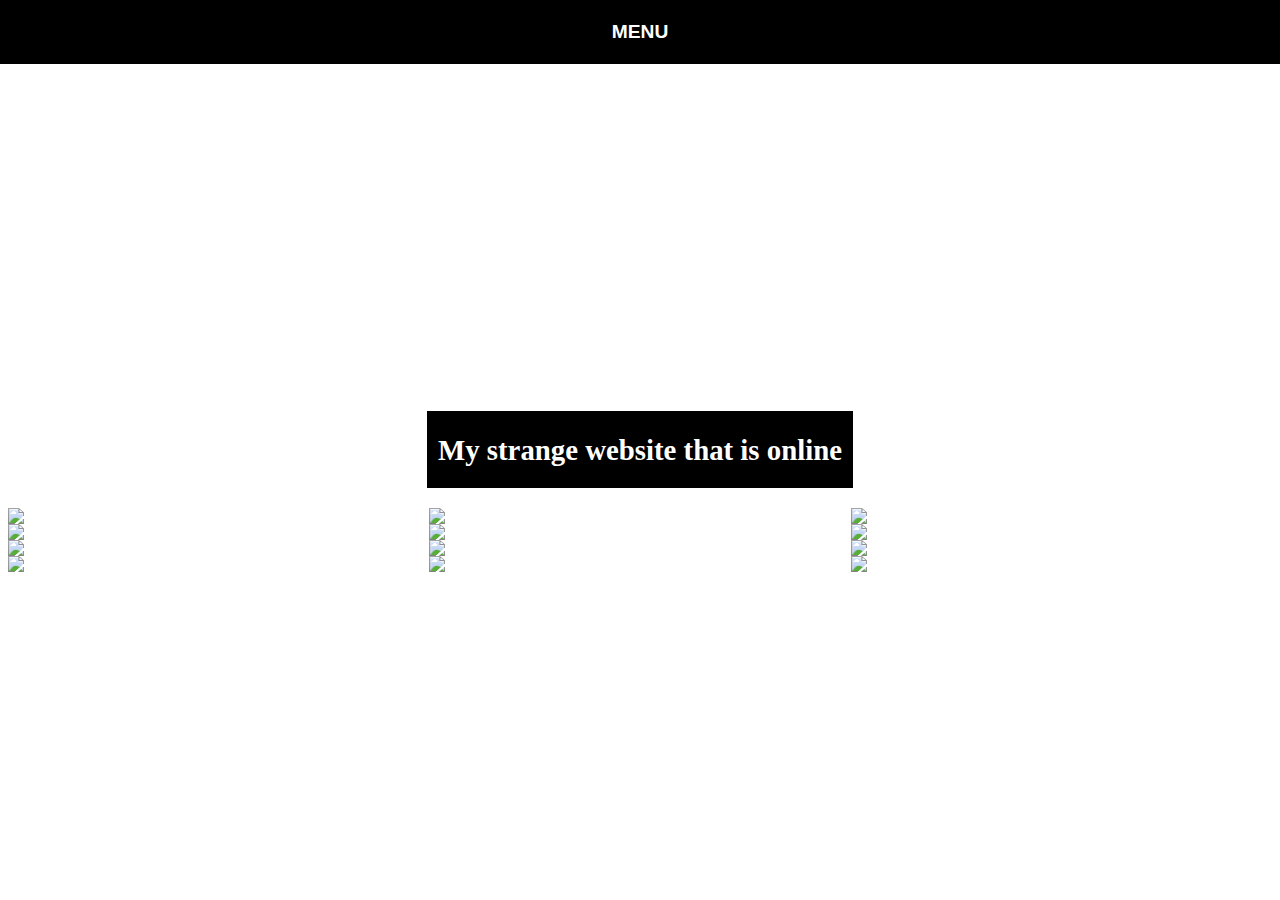
==== src/index.html @ ff0f814d "Back to the drawing board" ====
<!DOCTYPE html>
<html lang="en">
<head>
  <meta charset="UTF-8">
  <meta name="viewport" content="width=device-width, initial-scale=1.0">
  <title>Minimalist POF</title>
  <link rel="stylesheet" href="style.css">
</head>
<body>

  <header>
    <h1>MENU</h1>
  </header>

  <main>
    <h1 class="main-title">My strange website that is online</h1>

    <div class="image-grid">
      <!--
      <div>
        <img src="../assets/dk-icons/icons/keyboard.svg">
      </div>
      <div>
        <img src="../assets/dk-icons/icons/computer.svg">
      </div>
      <div>
        <img src="../assets/dk-icons/icons/fet.svg">
      </div>
      <div>
        <img src="../assets/dk-icons/icons/cat.svg">
      </div>
  
      <div>
        <img src="../assets/dk-icons/icons/flute.svg">
      </div>
      <div>
        <img src="../assets/dk-icons/icons/trumpet.svg">
      </div>
      <div>
        <img src="../assets/dk-icons/icons/atari_gamepad.svg">
      </div>
      <div>
        <img src="../assets/dk-icons/icons/marquee.svg">
      </div>
  
      <div>
        <img src="../assets/dk-icons/icons/server.svg">
      </div>
      <div>
        <img src="../assets/dk-icons/icons/sigmoid.svg">
      </div>
      <div>
        <img src="../assets/dk-icons/icons/soldering_iron.svg">
      </div>
      <div>
        <img src="../assets/dk-icons/icons/kettlebell.svg">
      </div>
      -->

      <img src="../assets/dk-icons/icons/keyboard.svg">
      <img src="../assets/dk-icons/icons/computer.svg">
      <img src="../assets/dk-icons/icons/fet.svg">
      <img src="../assets/dk-icons/icons/cat.svg">
  
      <img src="../assets/dk-icons/icons/flute.svg">
      <img src="../assets/dk-icons/icons/trumpet.svg">
      <img src="../assets/dk-icons/icons/atari_gamepad.svg">
      <img src="../assets/dk-icons/icons/marquee.svg">
  
      <img src="../assets/dk-icons/icons/server.svg">
      <img src="../assets/dk-icons/icons/sigmoid.svg">
      <img src="../assets/dk-icons/icons/soldering_iron.svg">
      <img src="../assets/dk-icons/icons/kettlebell.svg">

    </div>
  </main>
  

</body>
</html>
---- src/style.css ----
:root {
  --color-primary: #000;
  --color-secondary: #fff;
  --color-accents: #ffcc00;  
}

* {
  box-sizing: border-box;
}

html, body {
  height: 100%;
}

body {
  margin: 0;
  display: flex;
  flex-direction: column;
  font-family: sans-serif;
}

header h1 {
  font-size: 1.2rem;
}

main, header {
  padding: 0.5rem;
}

main {
  flex: 1;
  display: flex;
  flex-direction: column;
  align-items: center;
  justify-content: center;
}

.main-title {
  font-size: 1.8rem;
  background-color: var(--color-primary);
  color: var(--color-secondary);
  font-family: serif;
  padding: 1.2rem 0.7rem;
  text-align: center;
  line-height: 2.4rem;
}

header {
  background-color: var(--color-primary);
  color: var(--color-secondary);
  display: flex;
  align-items: center;
  justify-content: center;
}

.image-grid {
  display: grid;
  grid-template-columns: repeat(3, 1fr);
  width: 100%;
  /*height: 300px;*/
  overflow: hidden;
}

/*.image-grid > * {
  display: flex;
  align-items: center;
  justify-content: center;
}

.image-grid img {
  width: 100%;
}*/

.image-grid > * {
  width: 100%;
}
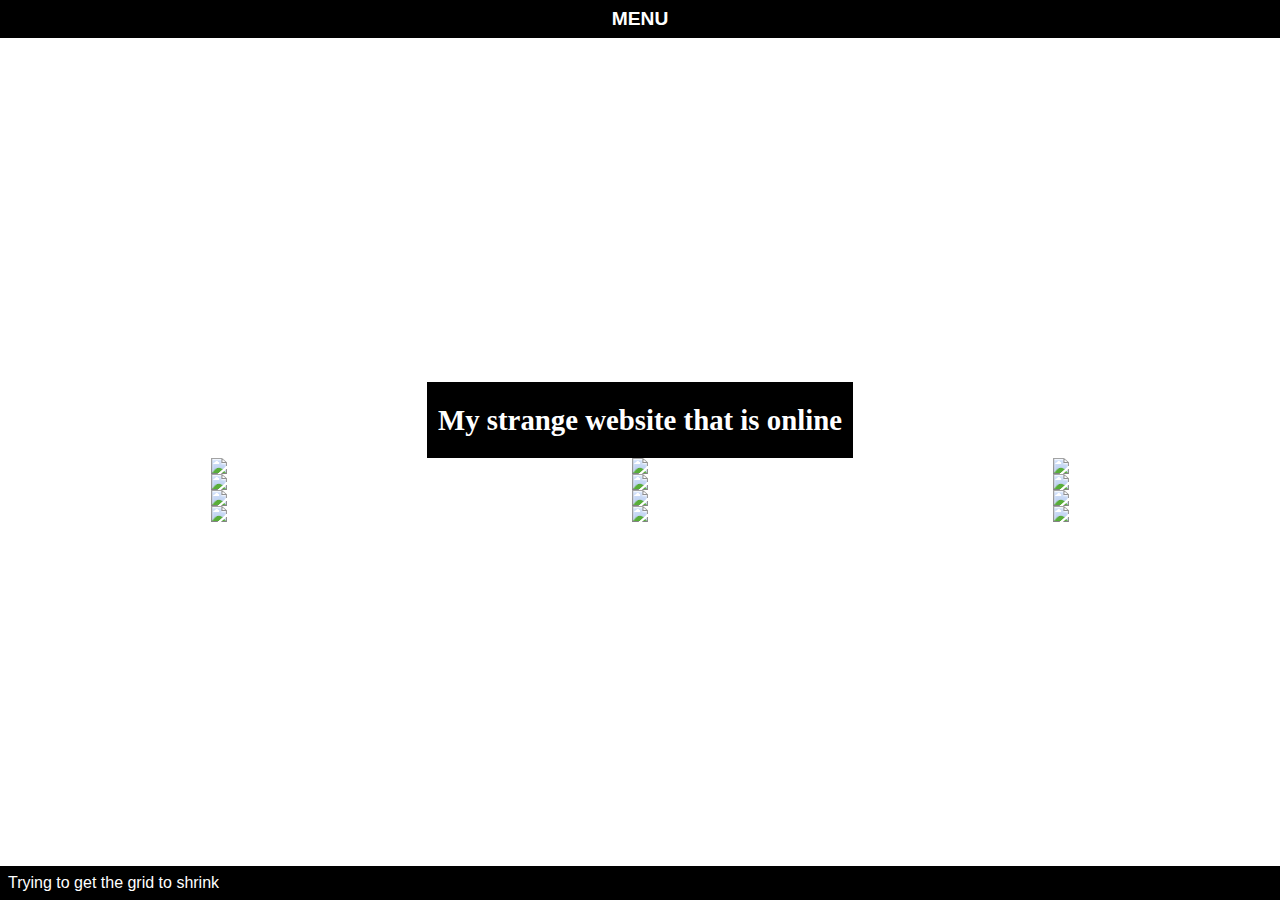
==== commit aa8f78ca: "I don't know what I'm doing" ====
--- a/src/index.html
+++ b/src/index.html
@@ -75,6 +75,9 @@
     </div>
   </main>
   
+  <footer>
+    Trying to get the grid to shrink
+  </footer>
 
 </body>
 </html>--- a/src/style.css
+++ b/src/style.css
@@ -9,7 +9,7 @@
 }
 
 html, body {
-  height: 100%;
+  height: 100vh;
 }
 
 body {
@@ -19,11 +19,15 @@
   font-family: sans-serif;
 }
 
+h1 {
+  margin: 0;
+}
+
 header h1 {
   font-size: 1.2rem;
 }
 
-main, header {
+main, header, footer {
   padding: 0.5rem;
 }
 
@@ -53,12 +57,21 @@
   justify-content: center;
 }
 
+footer {
+  background-color: var(--color-primary);
+  color: var(--color-secondary);
+}
+
 .image-grid {
   display: grid;
   grid-template-columns: repeat(3, 1fr);
+  grid-template-rows: repeat(4, 1fr);
+  justify-items: center;
+  /*align-items: center;*/
+  /* There's also align-content */
   width: 100%;
-  /*height: 300px;*/
-  overflow: hidden;
+  /*height: auto;
+  max-height: 400px;*/
 }
 
 /*.image-grid > * {
@@ -72,5 +85,7 @@
 }*/
 
 .image-grid > * {
-  width: 100%;
+  /* It doesn't work witout max-width here*/
+  max-width: 100%;
+  height: 100%;
 }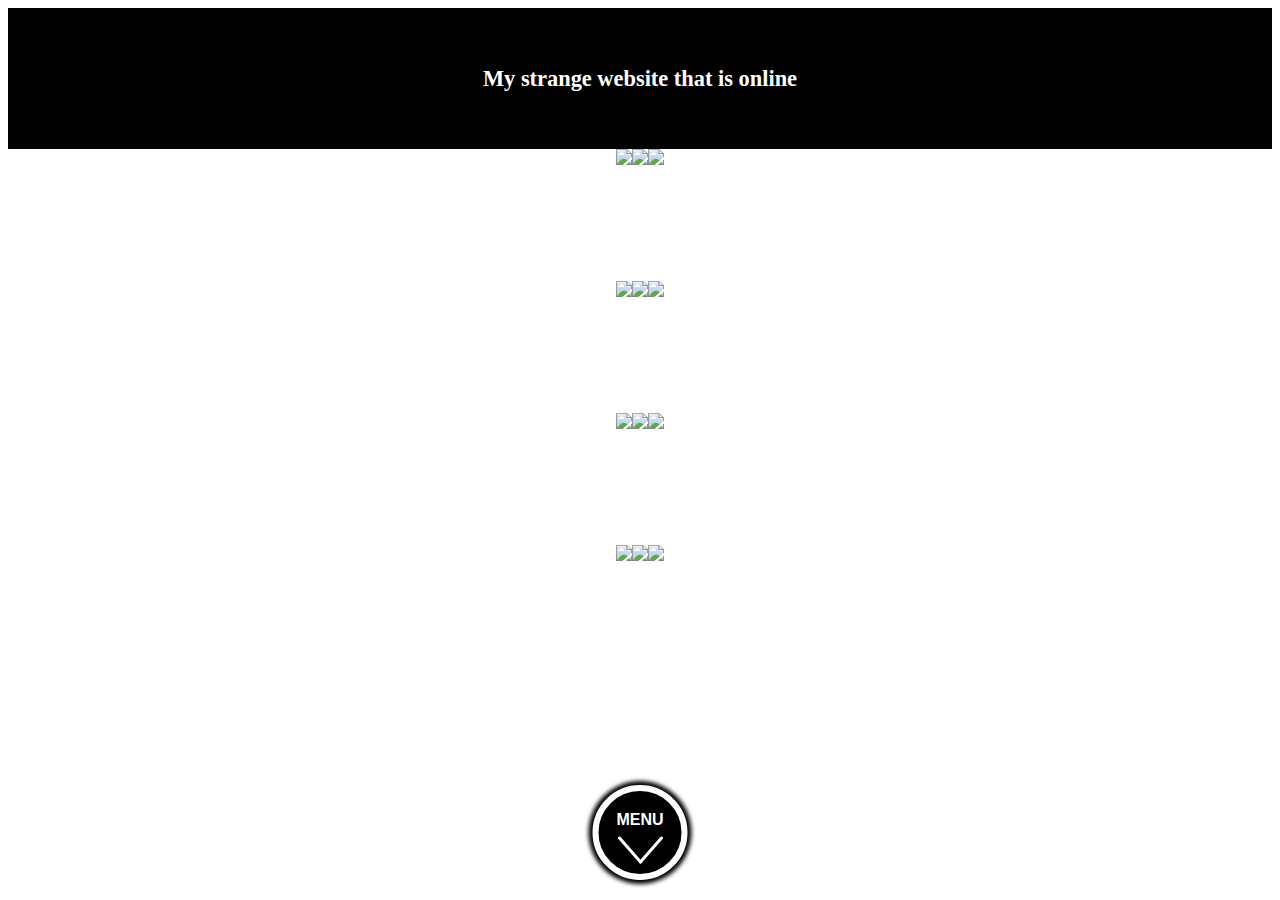
==== commit 240604d8: "More stuff" ====
--- a/src/index.html
+++ b/src/index.html
@@ -8,76 +8,47 @@
 </head>
 <body>
 
-  <header>
-    <h1>MENU</h1>
-  </header>
+  <div class="hero">
+  
+    <main>
+      <h1 class="main-title flex-center">My strange website that is online</h1>
+  
+      <div class="image-grid">
+        <div class="image-row">
+          <img src="../assets/dk-icons/icons/soldering_iron.svg">
+          <img src="../assets/dk-icons/icons/computer.svg">
+          <img src="../assets/dk-icons/icons/fet.svg">
+        </div>
+  
+        <div class="image-row">
+          <img src="../assets/dk-icons/icons/server.svg">
+          <img src="../assets/dk-icons/icons/sigmoid.svg">
+          <img src="../assets/dk-icons/icons/keyboard.svg">
+        </div>
+        
+        <div class="image-row">
+          <img src="../assets/dk-icons/icons/trumpet.svg">
+          <img src="../assets/dk-icons/icons/atari_gamepad.svg">
+          <img src="../assets/dk-icons/icons/cat.svg">
+          
+        </div>
+       
+        <div class="image-row">
+          <img src="../assets/dk-icons/icons/marquee.svg">
+          <img src="../assets/dk-icons/icons/flute.svg">
+          <img src="../assets/dk-icons/icons/kettlebell.svg">
+        </div>
+      </div>
+    </main>
 
-  <main>
-    <h1 class="main-title">My strange website that is online</h1>
-
-    <div class="image-grid">
-      <!--
-      <div>
-        <img src="../assets/dk-icons/icons/keyboard.svg">
-      </div>
-      <div>
-        <img src="../assets/dk-icons/icons/computer.svg">
-      </div>
-      <div>
-        <img src="../assets/dk-icons/icons/fet.svg">
-      </div>
-      <div>
-        <img src="../assets/dk-icons/icons/cat.svg">
-      </div>
-  
-      <div>
-        <img src="../assets/dk-icons/icons/flute.svg">
-      </div>
-      <div>
-        <img src="../assets/dk-icons/icons/trumpet.svg">
-      </div>
-      <div>
-        <img src="../assets/dk-icons/icons/atari_gamepad.svg">
-      </div>
-      <div>
-        <img src="../assets/dk-icons/icons/marquee.svg">
-      </div>
-  
-      <div>
-        <img src="../assets/dk-icons/icons/server.svg">
-      </div>
-      <div>
-        <img src="../assets/dk-icons/icons/sigmoid.svg">
-      </div>
-      <div>
-        <img src="../assets/dk-icons/icons/soldering_iron.svg">
-      </div>
-      <div>
-        <img src="../assets/dk-icons/icons/kettlebell.svg">
-      </div>
-      -->
-
-      <img src="../assets/dk-icons/icons/keyboard.svg">
-      <img src="../assets/dk-icons/icons/computer.svg">
-      <img src="../assets/dk-icons/icons/fet.svg">
-      <img src="../assets/dk-icons/icons/cat.svg">
-  
-      <img src="../assets/dk-icons/icons/flute.svg">
-      <img src="../assets/dk-icons/icons/trumpet.svg">
-      <img src="../assets/dk-icons/icons/atari_gamepad.svg">
-      <img src="../assets/dk-icons/icons/marquee.svg">
-  
-      <img src="../assets/dk-icons/icons/server.svg">
-      <img src="../assets/dk-icons/icons/sigmoid.svg">
-      <img src="../assets/dk-icons/icons/soldering_iron.svg">
-      <img src="../assets/dk-icons/icons/kettlebell.svg">
-
+    <div class="scroll-down" aria-label="Scroll down" role="button" tab-index="0">
+      <span>Menu</span>
+      <svg viewBox="0 0 20 15">
+        <line x1="3" y1="3" x2="10" y2="11" stroke="#fff" stroke-linecap="round" />
+        <line x1="17" y1="3" x2="10" y2="11" stroke="#fff" stroke-linecap="round" />
+      </svg>
     </div>
-  </main>
-  
-  <footer>
-    Trying to get the grid to shrink
-  </footer>
+  </div>
 
 </body>
 </html>--- a/src/style.css
+++ b/src/style.css
@@ -9,7 +9,7 @@
 }
 
 html, body {
-  height: 100vh;
+  min-height: 100vh;
 }
 
 body {
@@ -32,60 +32,95 @@
 }
 
 main {
-  flex: 1;
+  height: 80vh;
+}
+
+.flex-center, .image-row {
   display: flex;
-  flex-direction: column;
+  justify-content: center;
   align-items: center;
-  justify-content: center;
+}
+
+.hero {
+  position: relative;
+  width: 100%;
+  height: 100vh;
+  min-height: 400px;
+}
+
+.hero header {
+  position: absolute;
+  top: 0;
+  left: 0;
+  width: 100%;
+  height: 46px;
+  background-color: var(--color-primary);
+  color: var(--color-secondary);
 }
 
 .main-title {
-  font-size: 1.8rem;
+  font-size: 1.4rem;
   background-color: var(--color-primary);
   color: var(--color-secondary);
   font-family: serif;
   padding: 1.2rem 0.7rem;
   text-align: center;
-  line-height: 2.4rem;
-}
-
-header {
-  background-color: var(--color-primary);
-  color: var(--color-secondary);
-  display: flex;
-  align-items: center;
-  justify-content: center;
-}
-
-footer {
-  background-color: var(--color-primary);
-  color: var(--color-secondary);
+  line-height: 2.2rem;
+  height: 20%;
+  overflow: hidden;
 }
 
 .image-grid {
-  display: grid;
-  grid-template-columns: repeat(3, 1fr);
-  grid-template-rows: repeat(4, 1fr);
-  justify-items: center;
-  /*align-items: center;*/
-  /* There's also align-content */
-  width: 100%;
-  /*height: auto;
-  max-height: 400px;*/
+  height: 75%;
+  display: flex; 
+  flex-direction: column;
 }
 
-/*.image-grid > * {
-  display: flex;
-  align-items: center;
-  justify-content: center;
+.image-row {
+  height: 25%;
 }
 
-.image-grid img {
-  width: 100%;
-}*/
+.image-row img {
+  height: 100%;
+}
 
-.image-grid > * {
-  /* It doesn't work witout max-width here*/
-  max-width: 100%;
-  height: 100%;
+.scroll-down {
+  position: absolute;
+  bottom: 20px;
+  left: 50%;
+  transform: translateX(-50%);
+  background-color: #000;
+  color: #fff;
+  cursor: pointer;
+  border: 6px solid #fff;
+  border-radius: 50%;
+  width: 95px;
+  height: 95px;
+  display: flex;
+  flex-direction: column;
+  align-items: center;
+  box-shadow: 0px 0px 4px 4px #000;
+}
+
+.scroll-down:active, .scroll-down:focus {
+  outline: 5px solid #ffcc00;
+}
+
+.scroll-down:active svg, 
+.scroll-down:focus svg, 
+.scroll-down:hover svg {
+  animation: scroll-down 0.7s ease-in-out infinite;  
+}
+
+.scroll-down span {
+  margin-top: 20px;
+  font-size: 16px;
+  text-transform: uppercase;
+  font-weight: bold;
+}
+
+@keyframes scroll-down {
+  0% { transform: translateY(0px); }
+  50% { transform: translateY(4px); }
+  100% { transform: translateY(0px); }
 }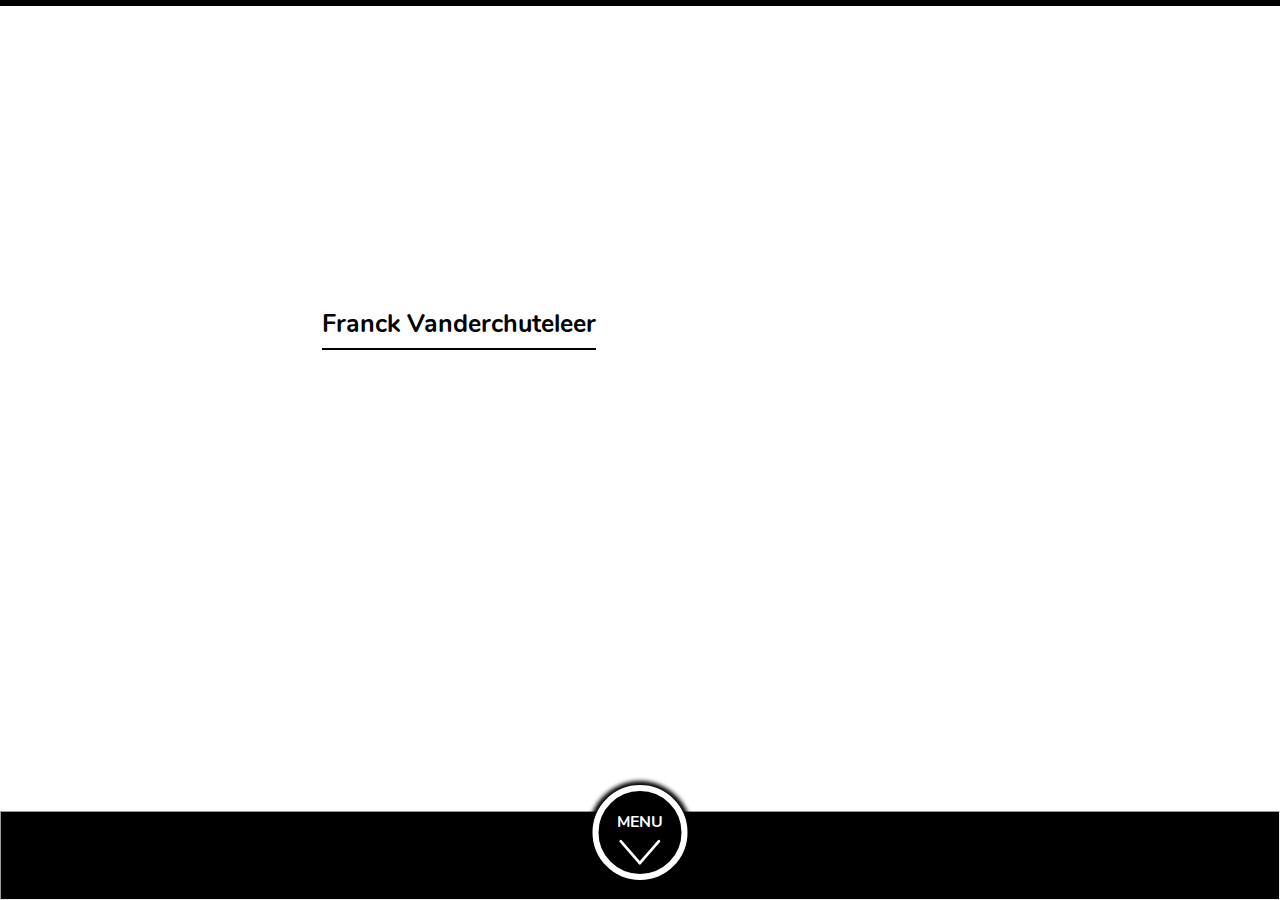
==== commit 8bce00f3: "Started working on the responsiveness" ====
--- a/src/index.html
+++ b/src/index.html
@@ -11,7 +11,10 @@
   <div class="hero">
   
     <main>
-      <h1 class="main-title flex-center">My strange website that is online</h1>
+      <div>
+        <h1 class="name-title">Franck Vanderchuteleer</h1>
+        <h1 class="main-title flex-center">Magic & Fireworks</h1>
+      </div>
   
       <div class="image-grid">
         <div class="image-row">
@@ -30,7 +33,6 @@
           <img src="../assets/dk-icons/icons/trumpet.svg">
           <img src="../assets/dk-icons/icons/atari_gamepad.svg">
           <img src="../assets/dk-icons/icons/cat.svg">
-          
         </div>
        
         <div class="image-row">
@@ -48,6 +50,8 @@
         <line x1="17" y1="3" x2="10" y2="11" stroke="#fff" stroke-linecap="round" />
       </svg>
     </div>
+
+    <hr />
   </div>
 
 </body>
--- a/src/style.css
+++ b/src/style.css
@@ -1,7 +1,30 @@
 :root {
   --color-primary: #000;
   --color-secondary: #fff;
-  --color-accents: #ffcc00;  
+  --color-accents: #ffcc00;
+  --main-font: 'Nunito', sans-serif;
+}
+
+@font-face {
+  font-family: 'Nunito';
+  font-style: normal;
+  font-weight: 400;
+  font-display: swap;
+  src: local('Nunito Regular'), local('Nunito-Regular'), 
+    url('../assets/fonts/Nunito-Regular.woff2') format('woff2'),
+    url('../assets/fonts/Nunito-Regular.woff') format('woff'),
+    url('../assets/fonts/Nunito-Regular.ttf') format('truetype');
+}
+
+@font-face {
+  font-family: 'Nunito';
+  font-style: normal;
+  font-weight: 700;
+  font-display: swap;
+  src: local('Nunito Bold'), local('Nunito-Bold'), 
+    url('../assets/fonts/Nunito-Bold.woff2') format('woff2'),
+    url('../assets/fonts/Nunito-Bold.woff') format('woff'),
+    url('../assets/fonts/Nunito-Bold.ttf') format('truetype');
 }
 
 * {
@@ -16,7 +39,7 @@
   margin: 0;
   display: flex;
   flex-direction: column;
-  font-family: sans-serif;
+  font-family: var(--main-font);
 }
 
 h1 {
@@ -31,7 +54,7 @@
   padding: 0.5rem;
 }
 
-main {
+.hero main {
   height: 80vh;
 }
 
@@ -42,6 +65,7 @@
 }
 
 .hero {
+  border-top: 6px solid #000;
   position: relative;
   width: 100%;
   height: 100vh;
@@ -58,22 +82,46 @@
   color: var(--color-secondary);
 }
 
+.hero hr {
+  position: absolute;
+  bottom: 0;
+  left: 0;
+  width: 100%;
+  height: 10%;
+  background-color: var(--color-primary);
+  margin: 0;
+}
+
+.main-title, .name-title {
+  text-align: center;
+  margin-bottom: 0.8rem;
+}
+
 .main-title {
   font-size: 1.4rem;
   background-color: var(--color-primary);
   color: var(--color-secondary);
   font-family: serif;
-  padding: 1.2rem 0.7rem;
-  text-align: center;
+  padding: 0.7rem 0.7rem;
   line-height: 2.2rem;
-  height: 20%;
-  overflow: hidden;
+  opacity: 0;
+  animation: opacity 1s ease-in-out 0.7s forwards;
+}
+
+.name-title {
+  margin-top: 0.5rem;
+  padding-bottom: 0.4rem;
+  font-size: 1.55rem;
+  border-bottom: 2px solid var(--color-primary);
+  animation: translate-and-opacity 0.7s forwards ease-in-out;
 }
 
 .image-grid {
   height: 75%;
   display: flex; 
   flex-direction: column;
+  opacity: 0;
+  animation: opacity 0.7s ease-in-out 1.4s forwards;
 }
 
 .image-row {
@@ -100,6 +148,7 @@
   flex-direction: column;
   align-items: center;
   box-shadow: 0px 0px 4px 4px #000;
+  z-index: 50;
 }
 
 .scroll-down:active, .scroll-down:focus {
@@ -123,4 +172,36 @@
   0% { transform: translateY(0px); }
   50% { transform: translateY(4px); }
   100% { transform: translateY(0px); }
+}
+
+@keyframes translate-and-opacity {
+  0% {
+    transform: translateY(-16px);
+    opacity: 0;
+  }
+  100% {
+    transform: translateY(0);
+    opacity: 1;
+  }
+}
+
+@keyframes opacity {
+  0% { opacity: 0; }
+  100% { opacity: 1; }
+}
+
+@keyframes translate-right {
+  0% { transform: translateX(-100%); }
+  100% { transform: translateX(0); }
+}
+
+@media (min-width: 900px) {
+
+  .hero main {
+    display: flex;
+    flex-direction: row;
+    align-items: center;
+    justify-content: space-evenly;
+  }
+
 }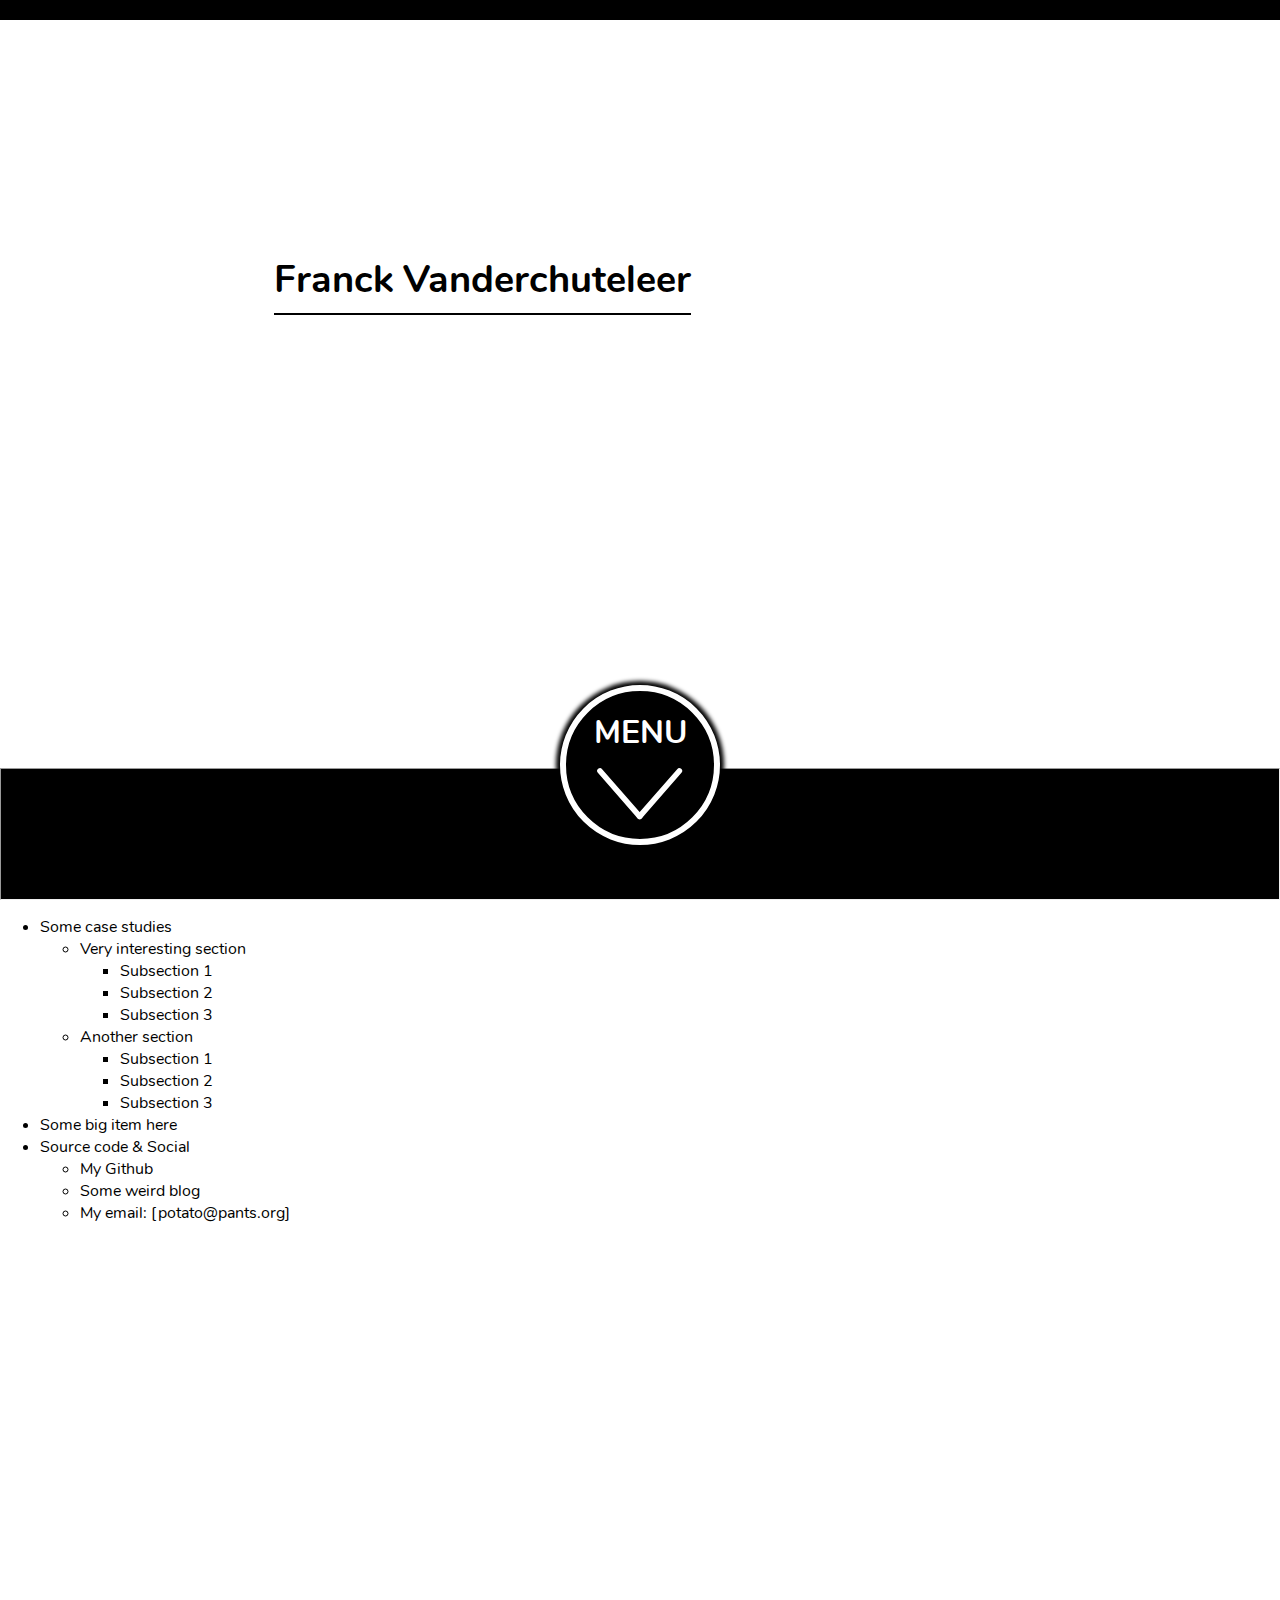
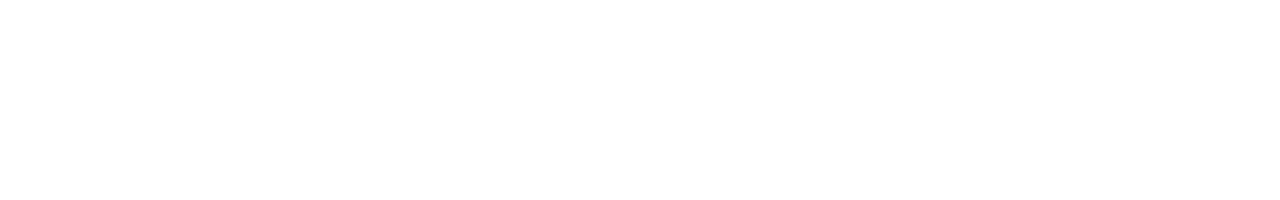
==== commit d7aa73ea: "Layed out the menu" ====
--- a/src/index.html
+++ b/src/index.html
@@ -1,40 +1,49 @@
 <!DOCTYPE html>
 <html lang="en">
+
 <head>
   <meta charset="UTF-8">
   <meta name="viewport" content="width=device-width, initial-scale=1.0">
   <title>Minimalist POF</title>
   <link rel="stylesheet" href="style.css">
 </head>
+
 <body>
 
   <div class="hero">
-  
     <main>
       <div>
         <h1 class="name-title">Franck Vanderchuteleer</h1>
         <h1 class="main-title flex-center">Magic & Fireworks</h1>
+        <div class="social">
+          <a href="mailto:franck@localhost" title="franck@localhost" target="_blank" rel="noopener noreferrer">
+            <img src="../assets/img/envelope.svg" alt="Email icon" height="48" width="48">
+          </a>
+          <a href="https://github.com/dkvz" title="My Github" target="_blank" rel="noopener noreferrer">
+            <img src="../assets/img/github.svg" alt="Twitter icon" height="48" width="48">
+          </a>
+        </div>
       </div>
-  
+
       <div class="image-grid">
         <div class="image-row">
           <img src="../assets/dk-icons/icons/soldering_iron.svg">
           <img src="../assets/dk-icons/icons/computer.svg">
           <img src="../assets/dk-icons/icons/fet.svg">
         </div>
-  
+
         <div class="image-row">
           <img src="../assets/dk-icons/icons/server.svg">
           <img src="../assets/dk-icons/icons/sigmoid.svg">
           <img src="../assets/dk-icons/icons/keyboard.svg">
         </div>
-        
+
         <div class="image-row">
           <img src="../assets/dk-icons/icons/trumpet.svg">
           <img src="../assets/dk-icons/icons/atari_gamepad.svg">
           <img src="../assets/dk-icons/icons/cat.svg">
         </div>
-       
+
         <div class="image-row">
           <img src="../assets/dk-icons/icons/marquee.svg">
           <img src="../assets/dk-icons/icons/flute.svg">
@@ -54,5 +63,40 @@
     <hr />
   </div>
 
+  <nav class="menu">
+    <ul>
+      <li>Some case studies
+        <ul>
+          <li>
+            Very interesting section
+            <ul>
+              <li>Subsection 1</li>
+              <li>Subsection 2</li>
+              <li>Subsection 3</li>
+            </ul>
+          </li>
+          <li>
+            Another section
+            <ul>
+              <li>Subsection 1</li>
+              <li>Subsection 2</li>
+              <li>Subsection 3</li>
+            </ul>
+          </li>
+        </ul>
+      </li>
+
+      <li>Some big item here</li>
+      <li>Source code & Social
+        <ul>
+          <li>My Github</li>
+          <li>Some weird blog</li>
+          <li>My email: [potato@pants.org]</li>
+        </ul>
+      </li>
+    </ul>
+  </nav>
+
 </body>
+
 </html>--- a/src/style.css
+++ b/src/style.css
@@ -102,7 +102,7 @@
   background-color: var(--color-primary);
   color: var(--color-secondary);
   font-family: serif;
-  padding: 0.7rem 0.7rem;
+  padding: 0.7rem;
   line-height: 2.2rem;
   opacity: 0;
   animation: opacity 1s ease-in-out 0.7s forwards;
@@ -114,6 +114,25 @@
   font-size: 1.55rem;
   border-bottom: 2px solid var(--color-primary);
   animation: translate-and-opacity 0.7s forwards ease-in-out;
+}
+
+.social {
+  margin-top: 2.35rem;
+  padding: 0.45rem;
+  border: 2px solid var(--color-primary);
+  display: none;
+  align-items: center;
+  justify-content: space-evenly;
+  opacity: 0;
+  animation: opacity 1s ease-in-out 0.7s forwards;
+}
+
+.social a, .social img {
+  display: block;
+}
+
+.social a:hover {
+  opacity: 0.75;
 }
 
 .image-grid {
@@ -168,6 +187,10 @@
   font-weight: bold;
 }
 
+.menu {
+  min-height: 100vh;
+}
+
 @keyframes scroll-down {
   0% { transform: translateY(0px); }
   50% { transform: translateY(4px); }
@@ -196,6 +219,10 @@
 }
 
 @media (min-width: 900px) {
+
+  .hero {
+    border-top: 20px solid #000;
+  }
 
   .hero main {
     display: flex;
@@ -204,4 +231,36 @@
     justify-content: space-evenly;
   }
 
+  .name-title {
+    margin-bottom: 2.42rem;
+    font-size: 2.4rem;
+  }
+
+  .main-title {
+    font-size: 1.8rem;
+  }
+
+  .scroll-down {
+    width: 160px;
+    height: 160px;
+    bottom: 55px;
+  }
+
+  .scroll-down span {
+    font-size: 32px;
+  }
+
+  .hero hr {
+    height: 15%;
+  }
+
+  .social {
+    display: flex;
+  }
+
+  .menu {
+    border-left: 12% solid #000;
+    border-right: 12% solid #000;
+  }
+
 }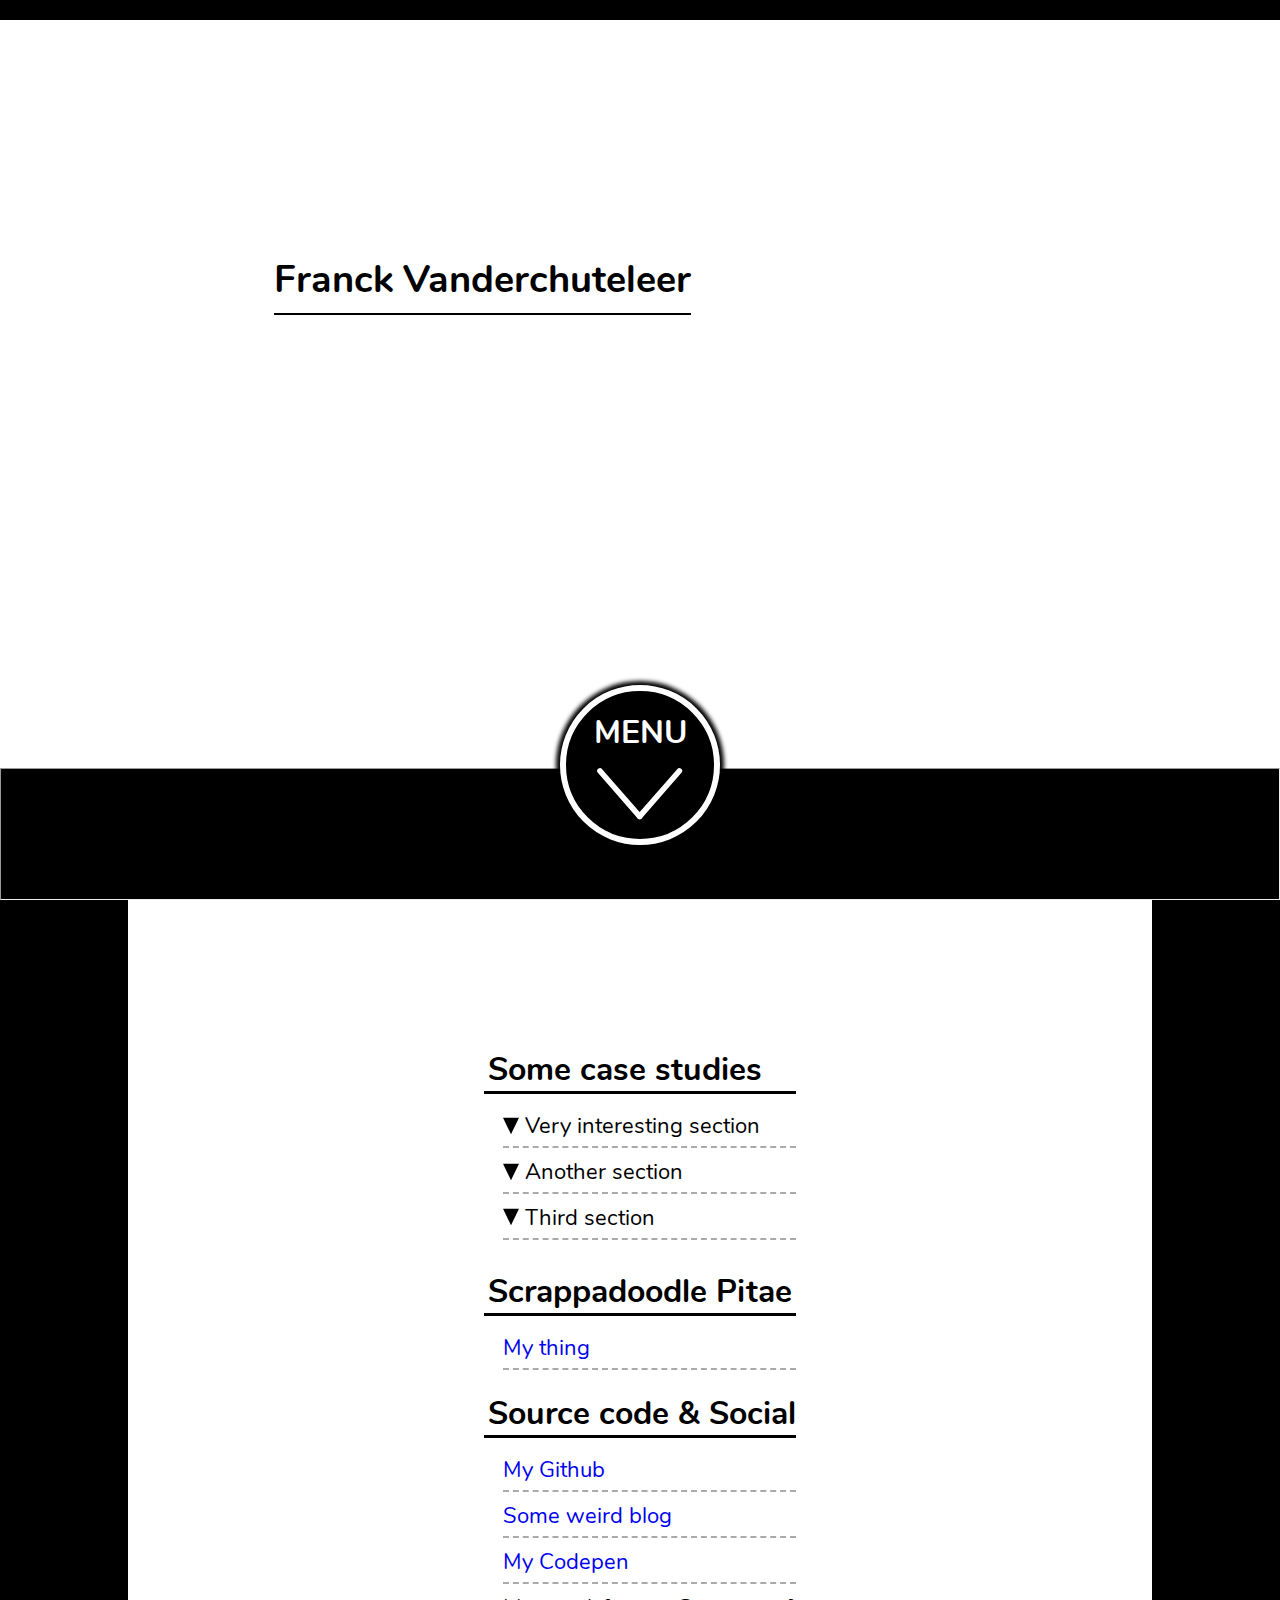
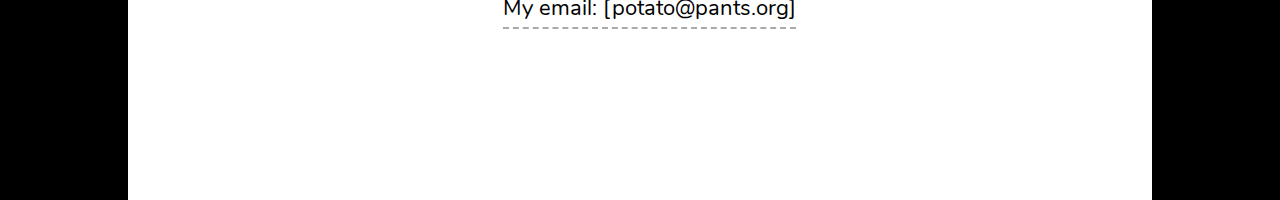
==== commit 1cc0827c: "I gotta go to bed" ====
--- a/src/index.html
+++ b/src/index.html
@@ -52,50 +52,74 @@
       </div>
     </main>
 
-    <div class="scroll-down" aria-label="Scroll down" role="button" tab-index="0">
+    <!--<div class="scroll-down" aria-label="Scroll down" role="button" tab-index="0"></div>-->
+    <a href="#menu" class="scroll-down" aria-label="Scroll down">
       <span>Menu</span>
       <svg viewBox="0 0 20 15">
         <line x1="3" y1="3" x2="10" y2="11" stroke="#fff" stroke-linecap="round" />
         <line x1="17" y1="3" x2="10" y2="11" stroke="#fff" stroke-linecap="round" />
       </svg>
-    </div>
+    </a>
 
     <hr />
   </div>
 
-  <nav class="menu">
-    <ul>
-      <li>Some case studies
-        <ul>
-          <li>
-            Very interesting section
-            <ul>
-              <li>Subsection 1</li>
-              <li>Subsection 2</li>
-              <li>Subsection 3</li>
-            </ul>
-          </li>
-          <li>
-            Another section
-            <ul>
-              <li>Subsection 1</li>
-              <li>Subsection 2</li>
-              <li>Subsection 3</li>
-            </ul>
-          </li>
-        </ul>
-      </li>
-
-      <li>Some big item here</li>
-      <li>Source code & Social
-        <ul>
-          <li>My Github</li>
-          <li>Some weird blog</li>
-          <li>My email: [potato@pants.org]</li>
-        </ul>
-      </li>
-    </ul>
-  </nav>
+  <div id="menu" class="menu-page flex-center">
+    <nav>
+      <ul class="menu">
+        <li><div class="menu-item-big">Some case studies</div>
+          <ul>
+            <li>
+              <div class="menu-item-subsection toggle">
+                <img src="../assets/img/triangle-down.svg" alt="Triangle">
+                Very interesting section
+              </div>
+              <ul class="collapsible">
+                <li><a href="#">Subsection 1</a></li>
+                <li><a href="#">Subsection 2</a></li>
+                <li><a href="#">Subsection 3</a></li>
+              </ul>
+            </li>
+            <li>
+              <div class="menu-item-subsection toggle">
+                <img src="../assets/img/triangle-down.svg" alt="Triangle">
+                Another section
+              </div>
+              <ul class="collapsible">
+                <li><a href="#">Subsection 1</a></li>
+                <li><a href="#">Subsection 2</a></li>
+                <li><a href="#">Subsection 3</a></li>
+              </ul>
+            </li>
+            <li>
+              <div class="menu-item-subsection toggle">
+                <img src="../assets/img/triangle-down.svg" alt="Triangle">
+                Third section
+              </div>
+              <ul class="collapsible">
+                <li><a href="#">Subsection 1</a></li>
+                <li><a href="#">Subsection 2</a></li>
+                <li><a href="#">Subsection 3</a></li>
+              </ul>
+            </li>
+          </ul>
+        </li>
+        <li><div class="menu-item-big">Scrappadoodle Pitae</div>
+          <ul>
+            <li><a class="menu-item-subsection" href="#">My thing</a></li>
+          </ul>
+        </li>
+        <li><div class="menu-item-big">Source code & Social</div>
+          <ul>
+            <li><a href="#" class="menu-item-subsection">My Github</a></li>
+            <li><a href="#" class="menu-item-subsection">Some weird blog</a></li>
+            <li><a href="https://codepen.io/dkvz" class="menu-item-subsection">My Codepen</a></li>
+            <li><div class="menu-item-subsection">My email: [potato@pants.org]</div></li>
+          </ul>
+        </li>
+      </ul>
+    </nav>
+  </div>
 
 </body>
 
--- a/src/style.css
+++ b/src/style.css
@@ -1,6 +1,7 @@
 :root {
   --color-primary: #000;
   --color-secondary: #fff;
+  --color-light: #aaa;
   --color-accents: #ffcc00;
   --main-font: 'Nunito', sans-serif;
 }
@@ -31,6 +32,10 @@
   box-sizing: border-box;
 }
 
+html {
+  scroll-behavior: smooth;
+}
+
 html, body {
   min-height: 100vh;
 }
@@ -152,6 +157,8 @@
 }
 
 .scroll-down {
+  display: block;
+  text-decoration: none;
   position: absolute;
   bottom: 20px;
   left: 50%;
@@ -187,8 +194,62 @@
   font-weight: bold;
 }
 
-.menu {
+.menu-page {
   min-height: 100vh;
+}
+
+.menu, .menu ul {
+  list-style: none;
+  padding: 0;
+  margin: 0;
+}
+
+.menu > li > ul {
+  padding-left: 1.2rem;
+  margin-bottom: 1.4rem;
+}
+
+.menu-item-big,
+.menu-item-subsection {
+  display: block;
+  text-decoration: none;
+}
+
+.menu-item-big {
+  font-size: 2rem;
+  color: var(--color-primary);
+  border-bottom: 3px solid var(--color-primary);
+  margin-bottom: 1rem;
+  padding: 0 0 0 0.3rem;
+  font-weight: bold;
+}
+
+.menu-item-subsection {
+  display: flex;
+  align-items: center;
+  font-size: 1.4rem;
+  padding-bottom: 0.3rem;
+  margin-bottom: 0.5rem;
+  border-bottom: 2px dashed var(--color-light);
+}
+
+.menu-item-subsection > img {
+  padding-right: 0.35rem;
+  height: 22px;
+  width: 22px;
+}
+
+.toggle {
+  cursor: pointer;
+}
+
+.toggle input[type="checkbox"] {
+  visibility: hidden;
+}
+
+.collapsible {
+  height: 0;
+  overflow: hidden;
 }
 
 @keyframes scroll-down {
@@ -258,9 +319,9 @@
     display: flex;
   }
 
-  .menu {
-    border-left: 12% solid #000;
-    border-right: 12% solid #000;
+  .menu-page {
+    border-left: 10vw solid #000;
+    border-right: 10vw solid #000;
   }
 
 }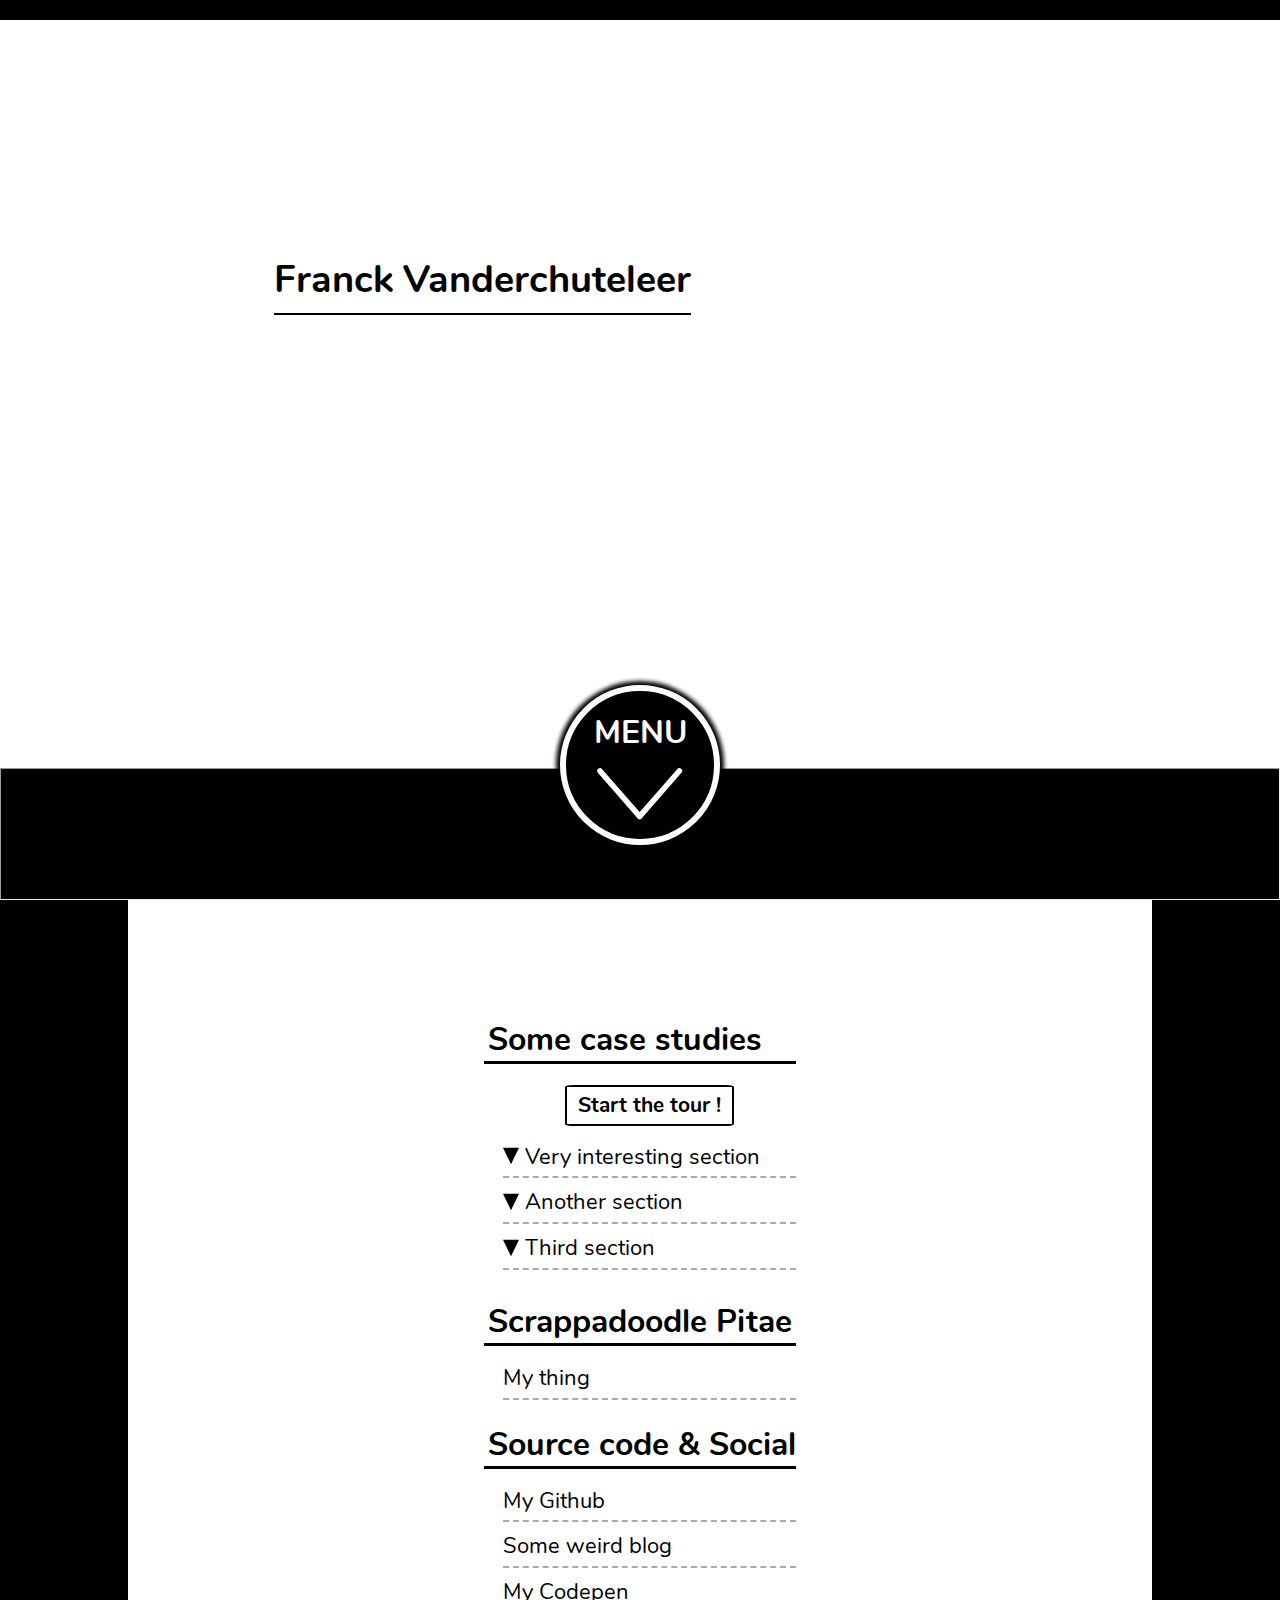
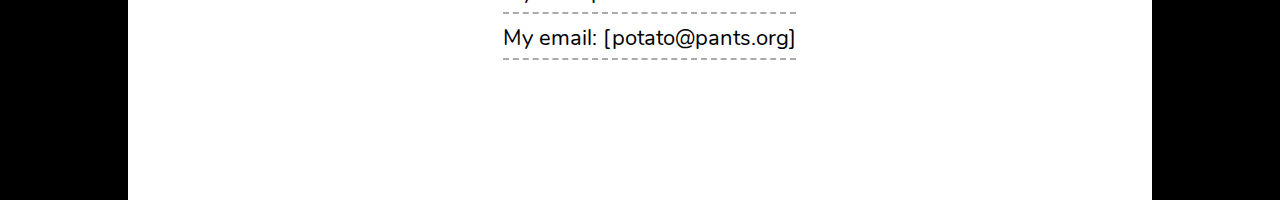
==== commit 8101d1a7: "Menu is pretty much done" ====
--- a/src/index.html
+++ b/src/index.html
@@ -69,34 +69,40 @@
       <ul class="menu">
         <li><div class="menu-item-big">Some case studies</div>
           <ul>
+            <li class="text-center">
+              <a href="#" class="btn">Start the tour&nbsp;!</a>
+            </li>
             <li>
-              <div class="menu-item-subsection toggle">
+              <label for="sec1" class="menu-item-subsection toggle">
                 <img src="../assets/img/triangle-down.svg" alt="Triangle">
                 Very interesting section
-              </div>
-              <ul class="collapsible">
+              </label>
+              <input type="checkbox" aria-hidden="true" id="sec1">
+              <ul class="collapsible submenu">
                 <li><a href="#">Subsection 1</a></li>
                 <li><a href="#">Subsection 2</a></li>
                 <li><a href="#">Subsection 3</a></li>
               </ul>
             </li>
             <li>
-              <div class="menu-item-subsection toggle">
+              <label for="sec2" class="menu-item-subsection toggle">
                 <img src="../assets/img/triangle-down.svg" alt="Triangle">
                 Another section
-              </div>
-              <ul class="collapsible">
+              </label>
+              <input type="checkbox" aria-hidden="true" id="sec2">
+              <ul class="collapsible submenu">
                 <li><a href="#">Subsection 1</a></li>
                 <li><a href="#">Subsection 2</a></li>
                 <li><a href="#">Subsection 3</a></li>
               </ul>
             </li>
             <li>
-              <div class="menu-item-subsection toggle">
+              <label for="sec3" class="menu-item-subsection toggle">
                 <img src="../assets/img/triangle-down.svg" alt="Triangle">
                 Third section
-              </div>
-              <ul class="collapsible">
+              </label>
+              <input type="checkbox" aria-hidden="true" id="sec3">
+              <ul class="collapsible submenu">
                 <li><a href="#">Subsection 1</a></li>
                 <li><a href="#">Subsection 2</a></li>
                 <li><a href="#">Subsection 3</a></li>
--- a/src/style.css
+++ b/src/style.css
@@ -209,10 +209,25 @@
   margin-bottom: 1.4rem;
 }
 
+.submenu {
+  font-size: 1.2rem;
+}
+
+.submenu a {
+  color: var(--color-primary);
+  transition: all 0.6s;
+}
+
+.submenu a:hover {
+  color: var(--color-light);
+  text-decoration: none;
+}
+
 .menu-item-big,
 .menu-item-subsection {
   display: block;
   text-decoration: none;
+  color: var(--color-primary);
 }
 
 .menu-item-big {
@@ -233,6 +248,10 @@
   border-bottom: 2px dashed var(--color-light);
 }
 
+.menu-item-subsection:hover {
+  color: var(--color-light);
+}
+
 .menu-item-subsection > img {
   padding-right: 0.35rem;
   height: 22px;
@@ -243,13 +262,49 @@
   cursor: pointer;
 }
 
-.toggle input[type="checkbox"] {
+.toggle + input[type="checkbox"] {
   visibility: hidden;
+  position: absolute;
+}
+
+input[type="checkbox"]:checked~.collapsible {
+  max-height: 100vh;
+  padding-bottom: 1rem;
 }
 
 .collapsible {
-  height: 0;
+  max-height: 0px;
   overflow: hidden;
+  transition: all 0.2s ease-out;
+}
+
+.text-center {
+  text-align: center;
+}
+
+.btn {
+  display: inline-block;
+  border-radius: 5%;
+  cursor: pointer;
+  text-decoration: none;
+  font-size: 1.3rem;
+  font-weight: bold;
+  padding: 0.3rem 0.7rem;
+  background-color: var(--color-secondary);
+  color: var(--color-primary);
+  border: 2px solid var(--color-primary);
+  margin-bottom: 0.9rem;
+  margin-top: 0.3rem;
+  transition: 0.2s ease-out;
+}
+
+.btn:active, .btn:focus, .btn:hover {
+  color: var(--color-secondary);
+  background-color: var(--color-primary);
+}
+
+.btn:active, .btn:focus {
+  border: 2px solid var(--color-light);
 }
 
 @keyframes scroll-down {
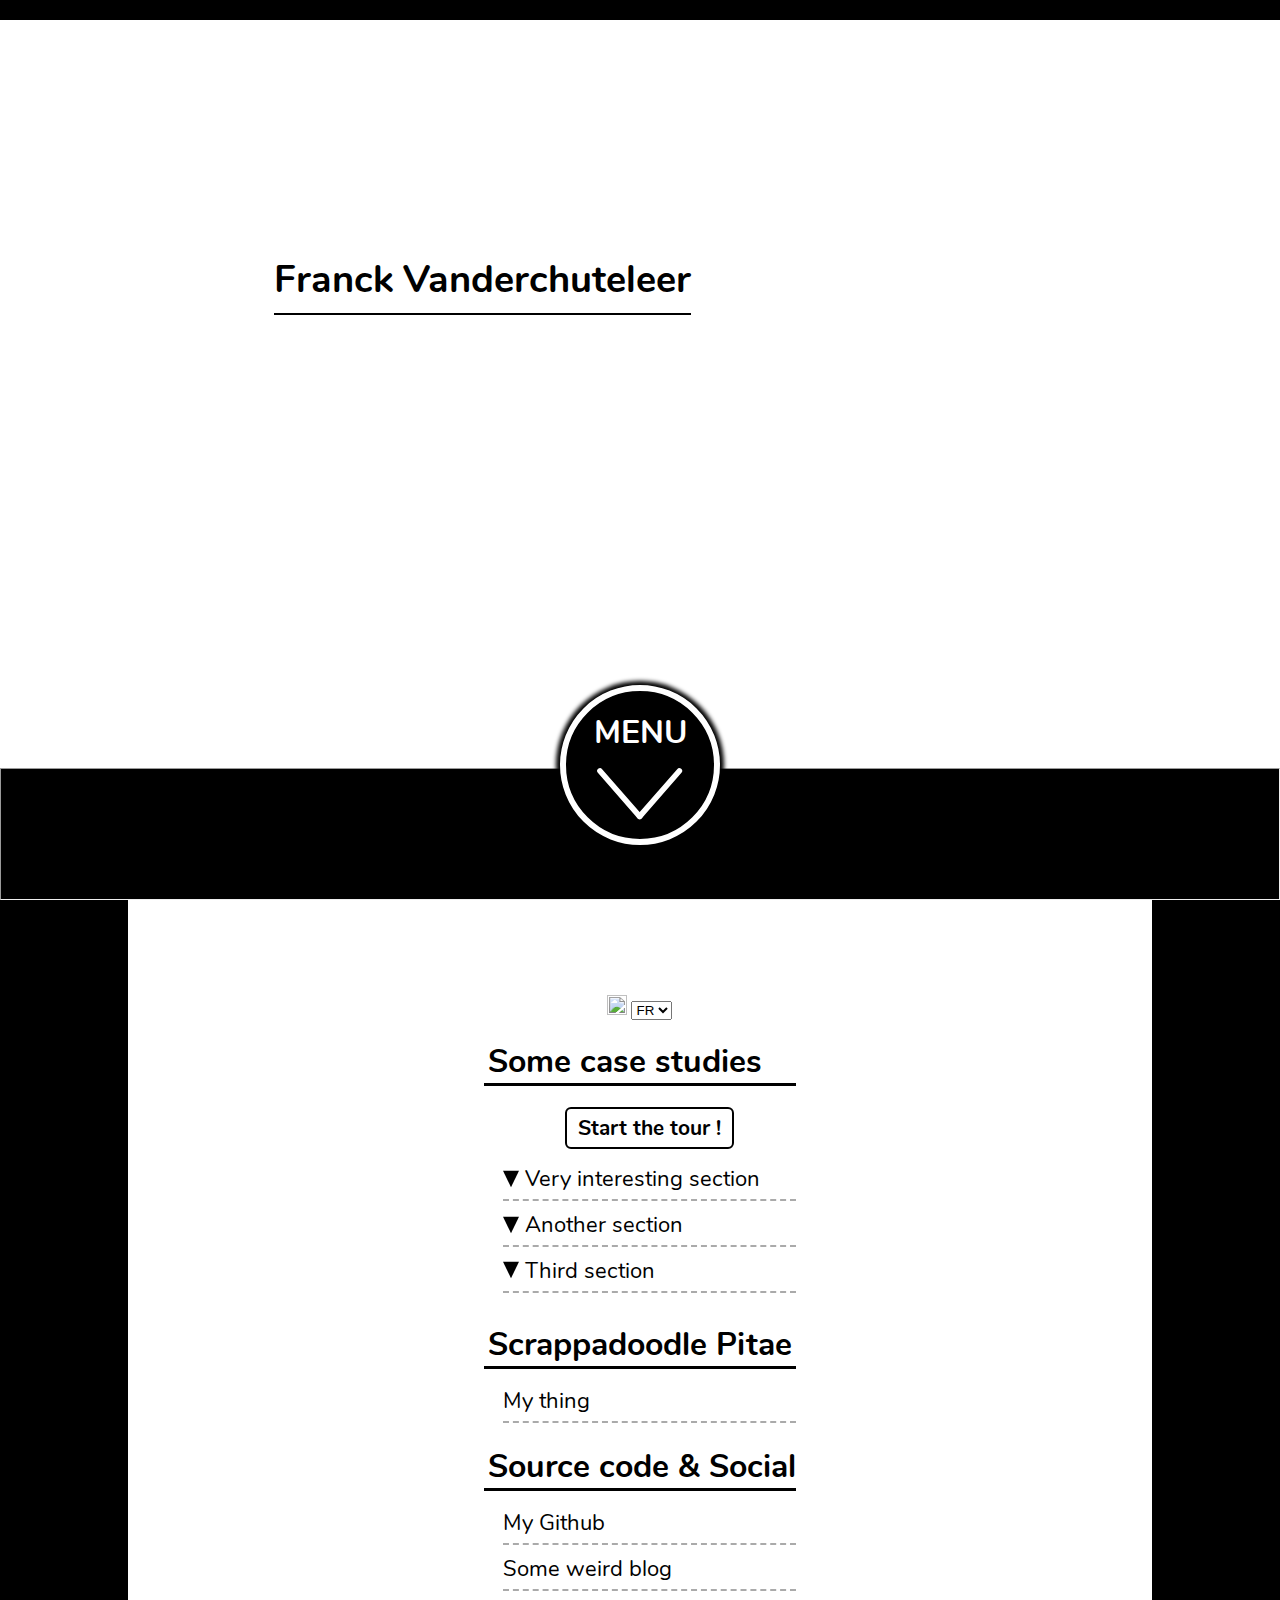
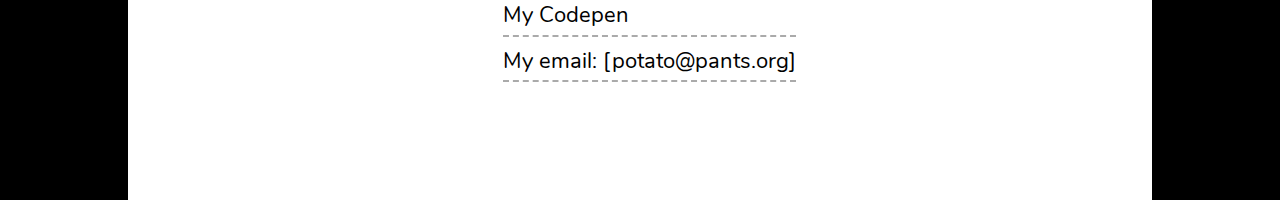
==== commit 7b10ede7: "Now hiding the JS menu button if JS is enabled" ====
--- a/src/index.html
+++ b/src/index.html
@@ -6,6 +6,13 @@
   <meta name="viewport" content="width=device-width, initial-scale=1.0">
   <title>Minimalist POF</title>
   <link rel="stylesheet" href="style.css">
+  <noscript>
+    <style>
+      .js-only {
+        display: none !important;
+      }
+    </style>
+  </noscript>
 </head>
 
 <body>
@@ -66,7 +73,20 @@
 
   <div id="menu" class="menu-page flex-center">
     <nav>
-      <ul class="menu">
+
+      <div class="text-center">
+        <div class="lang-selector-sel">
+          <img src="../assets/img/globe.svg" height="20" width="20" />
+          <select title="Change language">
+            <option>FR</option>
+            <option>EN</option>
+          </select>
+        </div>
+      </div>
+
+      <!-- Big menu from index page has extra margin-top: -->
+
+      <ul class="menu mt-1">
         <li><div class="menu-item-big">Some case studies</div>
           <ul>
             <li class="text-center">
--- a/src/style.css
+++ b/src/style.css
@@ -47,12 +47,80 @@
   font-family: var(--main-font);
 }
 
-h1 {
+body[data-overlay]:after {
+  content: "";
+  display: block;
+  position: absolute;
+  top: 0;
+  left: 0;
+  height: 100%;
+  width: 100%;
+  z-index: 10;
+  /*
+  Fallback:
+  */
+  background-color: #000;
+  background-color: rgba(0,0,0,0.5);
+}
+
+body[data-overlay] {
+  overflow: hidden;
+}
+
+::selection {
+  background: var(--color-light);
+  color: var(--color-secondary);
+}
+
+::-moz-selection {
+  background: var(--color-light);
+  color: var(--color-secondary);
+}
+
+h1, h2, h3, h4 {
   margin: 0;
 }
 
-header h1 {
-  font-size: 1.2rem;
+.separator {
+  margin: 1rem 0;
+  border-radius: 5px;
+  display: flex;
+  padding: 0.6rem 0.2rem;
+  background-color: var(--color-primary);
+  align-items: center;
+  justify-content: center;
+}
+
+.separator hr {
+  width: 10%;
+  height: 0.6rem;
+  border: none;
+  background-color: var(--color-secondary);
+}
+
+.project-title {
+  margin-top: 1rem;
+  font-size: 4rem;
+  text-align: right;
+  font-weight: bolder;
+  border-bottom: 0.5rem double var(--color-primary);
+  color: var(--color-primary);
+  padding-bottom: 0.7rem;
+  text-align: right;
+}
+
+.project-subtitle {
+  font-size: 2.2rem;
+  font-style: italic;
+  margin-top: 0.5rem;
+}
+
+header {
+  background-color: var(--color-primary);
+  color: var(--color-secondary);
+  display: flex;
+  align-items: center;
+  justify-content: flex-end;
 }
 
 main, header, footer {
@@ -61,6 +129,13 @@
 
 .hero main {
   height: 80vh;
+}
+
+.container {
+  width: 100%;
+  max-width: 1200px;
+  margin-left: auto;
+  margin-right: auto;
 }
 
 .flex-center, .image-row {
@@ -75,16 +150,6 @@
   width: 100%;
   height: 100vh;
   min-height: 400px;
-}
-
-.hero header {
-  position: absolute;
-  top: 0;
-  left: 0;
-  width: 100%;
-  height: 46px;
-  background-color: var(--color-primary);
-  color: var(--color-secondary);
 }
 
 .hero hr {
@@ -199,6 +264,7 @@
 }
 
 .menu, .menu ul {
+  background-color: transparent;
   list-style: none;
   padding: 0;
   margin: 0;
@@ -207,6 +273,11 @@
 .menu > li > ul {
   padding-left: 1.2rem;
   margin-bottom: 1.4rem;
+}
+
+.menu .btn {
+  margin-bottom: 0.9rem;
+  margin-top: 0.3rem;
 }
 
 .submenu {
@@ -282,9 +353,14 @@
   text-align: center;
 }
 
+.text-right {
+  text-align: right;
+}
+
 .btn {
   display: inline-block;
-  border-radius: 5%;
+  font-family: var(--main-font);
+  border-radius: 6px;
   cursor: pointer;
   text-decoration: none;
   font-size: 1.3rem;
@@ -293,8 +369,6 @@
   background-color: var(--color-secondary);
   color: var(--color-primary);
   border: 2px solid var(--color-primary);
-  margin-bottom: 0.9rem;
-  margin-top: 0.3rem;
   transition: 0.2s ease-out;
 }
 
@@ -305,6 +379,138 @@
 
 .btn:active, .btn:focus {
   border: 2px solid var(--color-light);
+}
+
+.btn:hover {
+  border: 2px solid var(--color-secondary);
+}
+
+.menu-dynamic {
+  position: absolute;
+  width: 100%;
+  height: 100%;
+  top: 0;
+  left: 0;
+  overflow: hidden;
+  z-index: 90;
+}
+
+.d-none {
+  display: none;
+}
+
+.menu-dynamic .menu {
+  transform: translateX(100%);
+  transition: transform 1s cubic-bezier(0.86, 0.01, 0.77, 0.78);
+  height: 100%;
+  display: flex;
+  align-items: stretch;
+  justify-content: flex-end;
+}
+
+.menu-dynamic.show .menu {
+  position: relative;
+  transform: translateX(0);
+}
+
+.menu-dynamic .menu nav {
+  background-color: var(--color-secondary);
+  padding: 1.4rem 1.2rem 1rem 1.2rem;
+  overflow-y: auto;
+  height: 100%;
+  box-shadow: -2px 0px 4px rgba(0,0,0,0.5);
+}
+
+.two-btns {
+  display: grid;
+  grid-template-columns: repeat(2, 1fr);
+  margin-top: 1.2rem;
+  column-gap: 2.2rem;
+}
+
+.card, .description-card {
+  border: 6px solid var(--color-primary);
+  color: var(--color-primary);
+  background-color: var(--color-secondary);
+  display: grid;
+}
+
+.card {
+  grid-template-rows: auto 1fr;
+  margin: 1.2rem 0;
+}
+
+.mt-1 {
+  margin-top: 1.2rem;
+}
+
+.description-container {
+  margin-top: 1.2rem;
+  display: inline-block;
+}
+
+.description-card {
+  grid-template-columns: 1fr auto;
+  text-align: initial;
+}
+
+.name-card {
+  font-size: 1.3rem;
+  border-bottom: 4px solid var(--color-primary);
+  padding-top: 0.5rem;
+  padding-bottom: 0.5rem;
+}
+
+.description-card > * {
+  padding: 0.3rem 1.4rem;
+  font-size: 1.3rem;
+}
+
+.description-card > :nth-child(odd) {
+  background-color: var(--color-light);
+  font-weight: bold;
+}
+
+.card-image img, .card-image a {
+  display: block;
+  width: 100%;
+}
+
+.card-text {
+  padding: 0.5rem;
+  font-size: 1.2rem;
+}
+
+.card-text p {
+  margin: 0.4rem 0;
+}
+
+.card-text h1 {
+  font-size: 1.5rem;
+}
+
+.card-image {
+  display: flex;
+  background-color: var(--color-primary);
+}
+
+.cv-section {
+  border-left: 9px solid var(--color-primary);
+  padding-left: 28px;
+}
+
+.cv-section h3 {
+  padding-top: 1.1rem;
+}
+
+.cv-section h3::before {
+  position: relative;
+  display: inline-block;
+  height: 16px;
+  width: 16px;
+  background-color: var(--color-primary);
+  left: -28px;
+  content: '';
 }
 
 @keyframes scroll-down {
@@ -379,4 +585,33 @@
     border-right: 10vw solid #000;
   }
 
+  .card {
+    border: 0.6rem solid var(--color-primary);
+    display: grid;
+    grid-template-columns: repeat(2, 1fr);
+    grid-template-rows: initial;
+    /*max-width: 900px;
+    margin-right: auto;
+    margin-left: auto;*/
+  }
+
+  .card-image img, .card-image a {
+    display: block;
+    width: auto;
+    max-width: 100%;
+    max-height: 100%;
+  }
+
+  /*.card-image {
+    align-items: center;
+  }*/
+
+  .card > .card-image:nth-child(even) {
+    justify-content: end;
+  }
+
+  .description-card {
+    grid-template-columns: 1fr auto 1fr auto;
+  }
+
 }